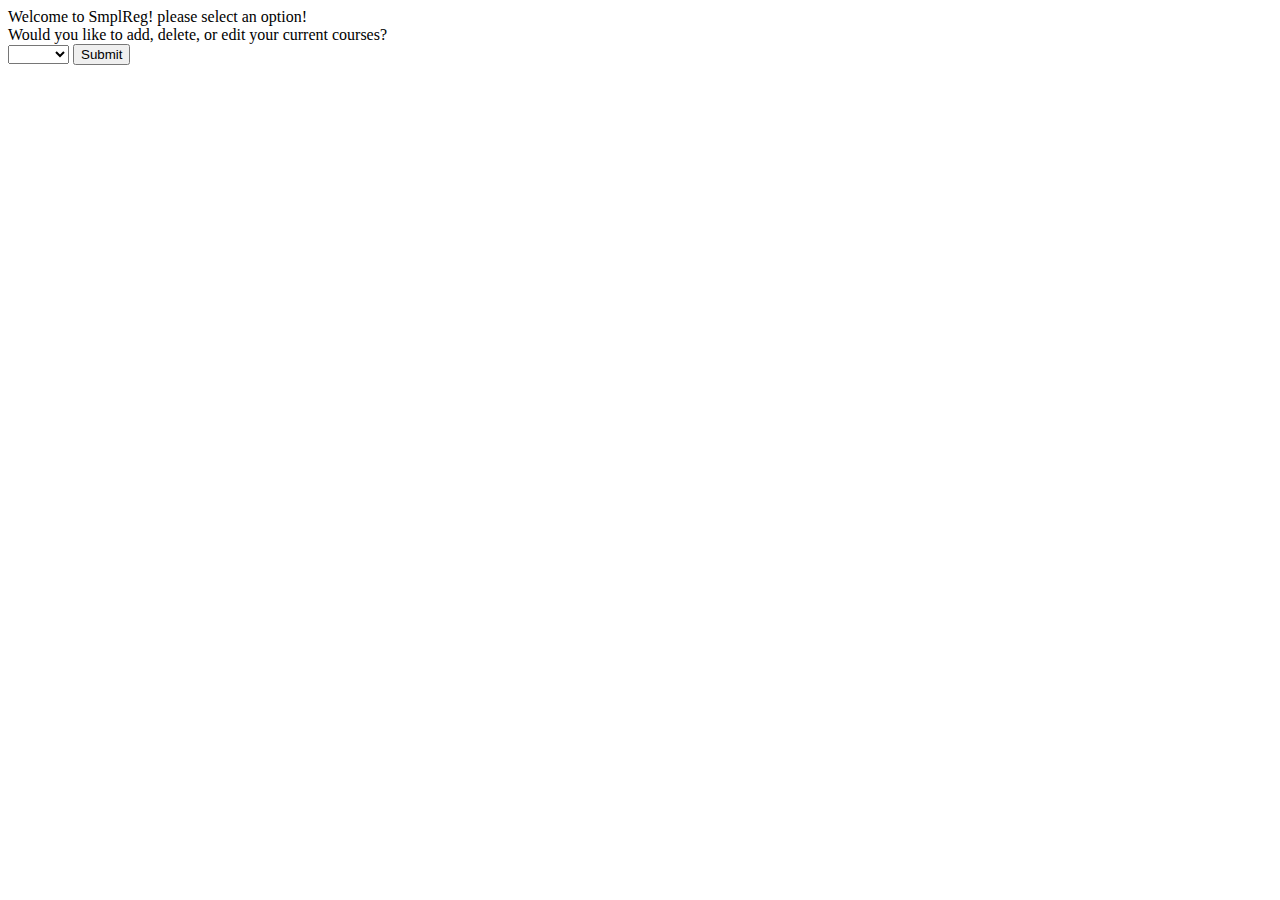
==== index.html @ 3d734517 "hi" ====
<!DOCTYPE html>
<html>
<head>
<meta charset="UTF-8">
<title>Room selector</title>
<link rel="stylesheet" type="text/css" href="style.css">
<link href="https://cdn.jsdelivr.net/npm/bootstrap@5.0.2/dist/css/bootstrap.min.css" rel="stylesheet" integrity="sha384-EVSTQN3/azprG1Anm3QDgpJLIm9Nao0Yz1ztcQTwFspd3yD65VohhpuuCOmLASjC" crossorigin="anonymous">
</head>

<body>
<div class="container">
    Welcome to SmplReg! please select an option!
    <br>
    Would you like to add, delete, or edit your current courses?
    <br>
        <select name="Options" id="Choices">
            <option value="Blank"> </option>
            <option value="Add">Add</option>
            <option value="Delete">Edit</option>
            <option value="Edit">Delete</option>
        </select>
    <button type="button" class="btn btn-primary" onclick="myFunction()">Submit</button>
</div>

<script src="functions.js"></script>
</body>

</html>
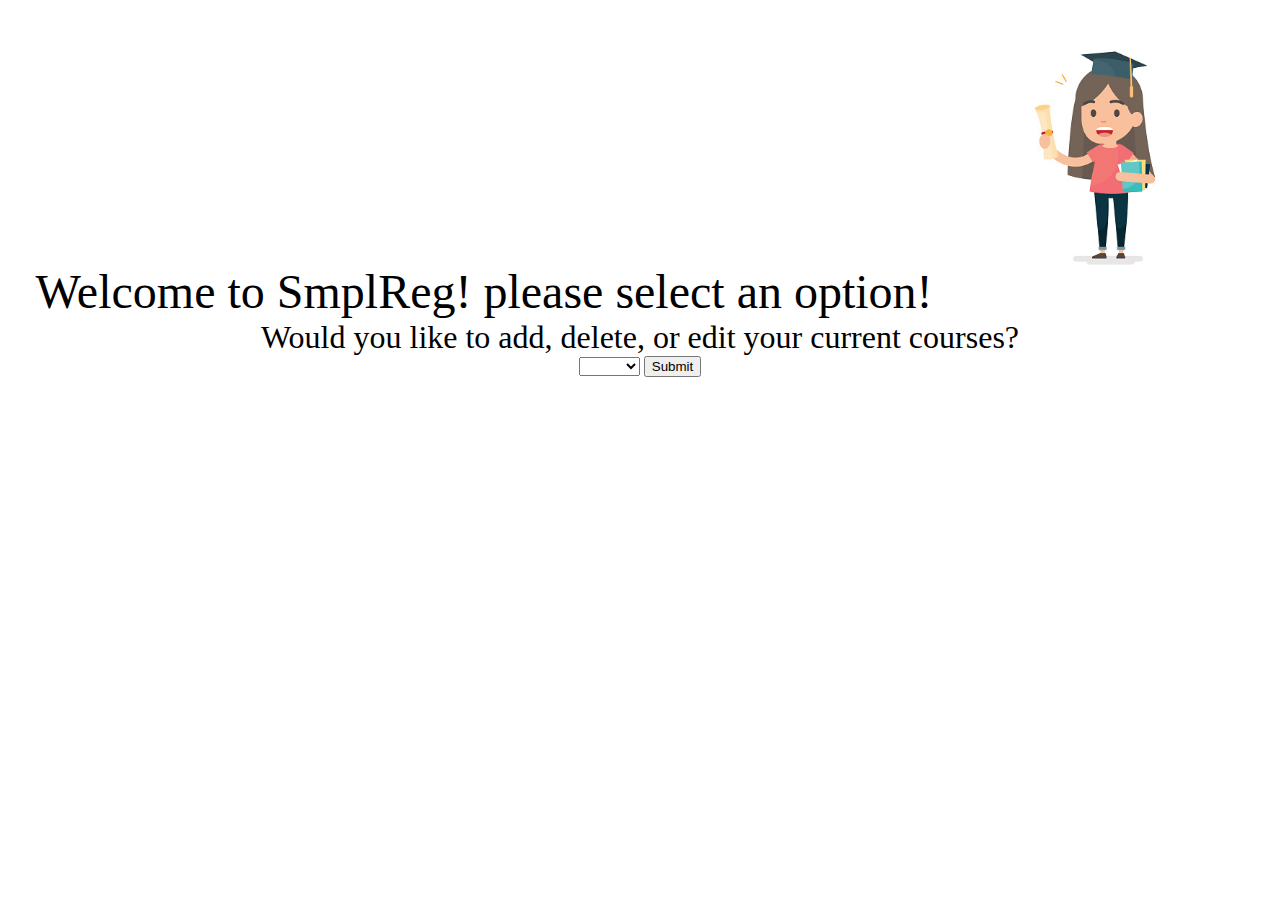
==== commit 2e34277d: "working on delete page" ====
--- a/index.html
+++ b/index.html
@@ -8,20 +8,26 @@
 </head>
 
 <body>
+<center>
 <div class="container">
-    Welcome to SmplReg! please select an option!
+    <font size="+5">
+    Welcome to SmplReg!  please select an option!
+    </font>
+    <img src="Degree.jpg" alt="Degree" width="300" height="300">
     <br>
+    <font size="+3">
     Would you like to add, delete, or edit your current courses?
+    </font>
     <br>
         <select name="Options" id="Choices">
-            <option value="Blank"> </option>
+            <option value="Blank"></option>
             <option value="Add">Add</option>
-            <option value="Delete">Edit</option>
-            <option value="Edit">Delete</option>
+            <option value="Delete">Delete</option>
+            <option value="Edit">Edit</option>
         </select>
-    <button type="button" class="btn btn-primary" onclick="myFunction()">Submit</button>
+    <button type="button" class="btn btn-primary" onclick="mainSelect()">Submit</button>
 </div>
-
+</center>
 <script src="functions.js"></script>
 </body>
 
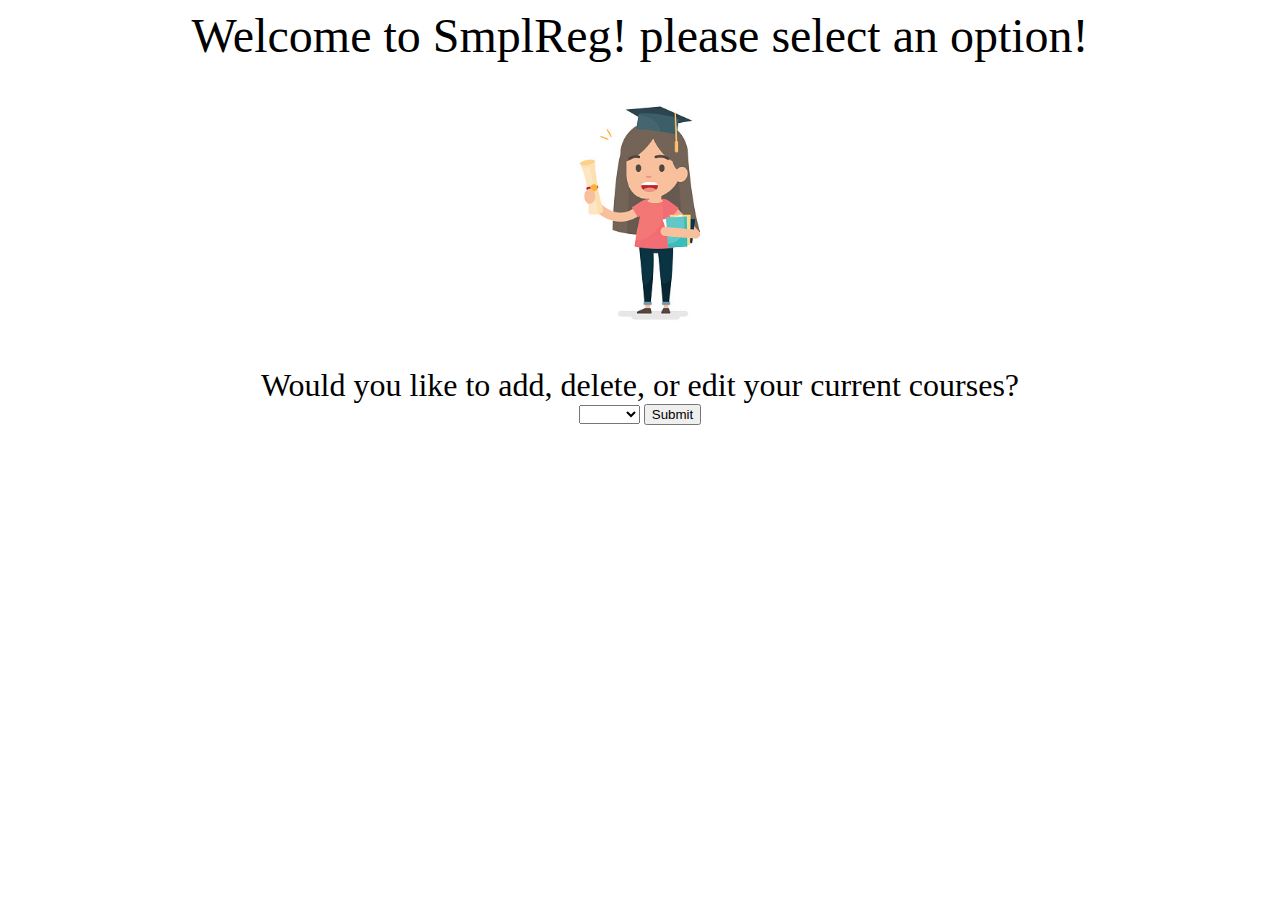
==== commit 6b297cee: "recentering image on index page" ====
--- a/index.html
+++ b/index.html
@@ -13,6 +13,7 @@
     <font size="+5">
     Welcome to SmplReg!  please select an option!
     </font>
+    <br>
     <img src="Degree.jpg" alt="Degree" width="300" height="300">
     <br>
     <font size="+3">
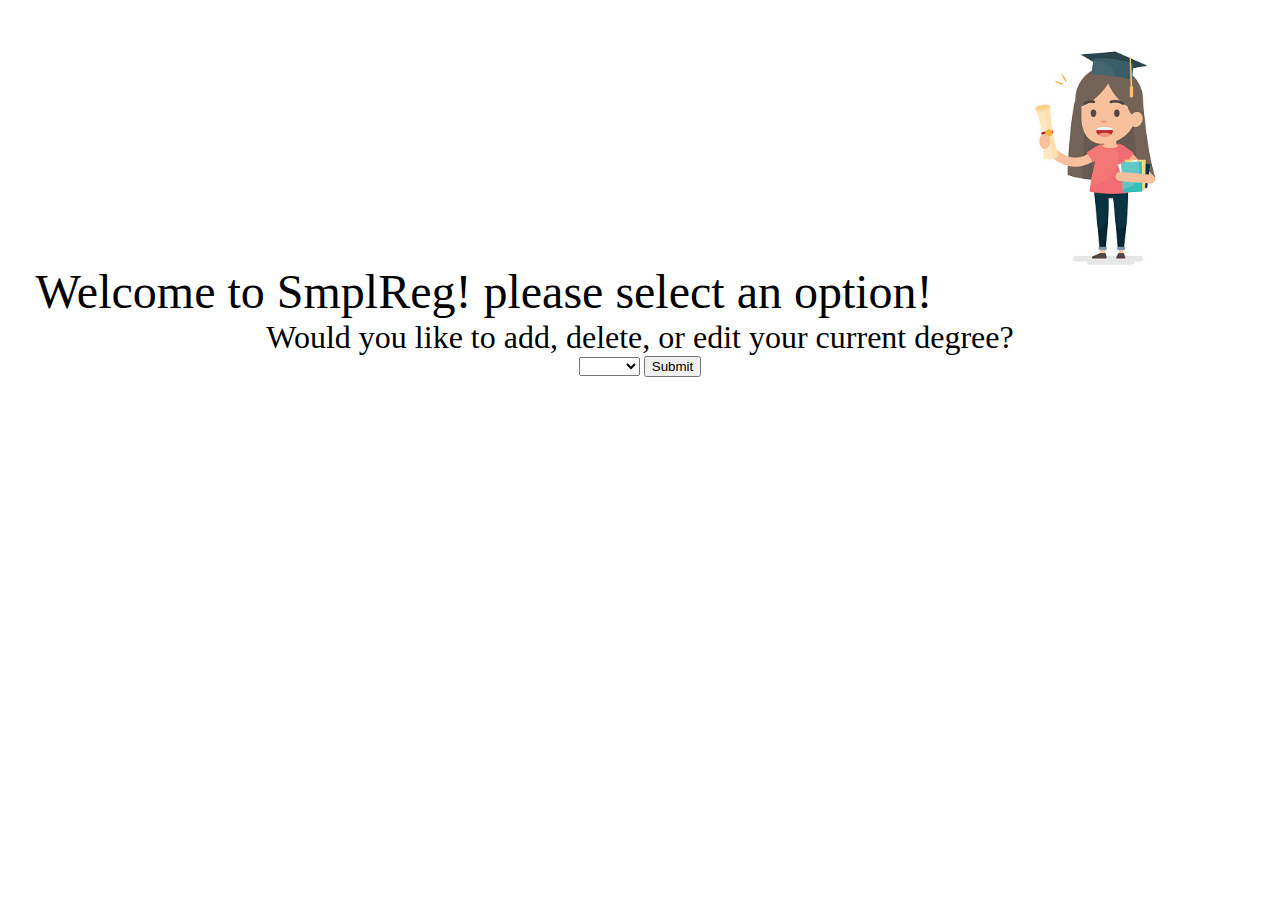
==== commit 27b3e602: "changing typo on main page" ====
--- a/index.html
+++ b/index.html
@@ -13,11 +13,10 @@
     <font size="+5">
     Welcome to SmplReg!  please select an option!
     </font>
-    <br>
     <img src="Degree.jpg" alt="Degree" width="300" height="300">
     <br>
     <font size="+3">
-    Would you like to add, delete, or edit your current courses?
+    Would you like to add, delete, or edit your current degree?
     </font>
     <br>
         <select name="Options" id="Choices">
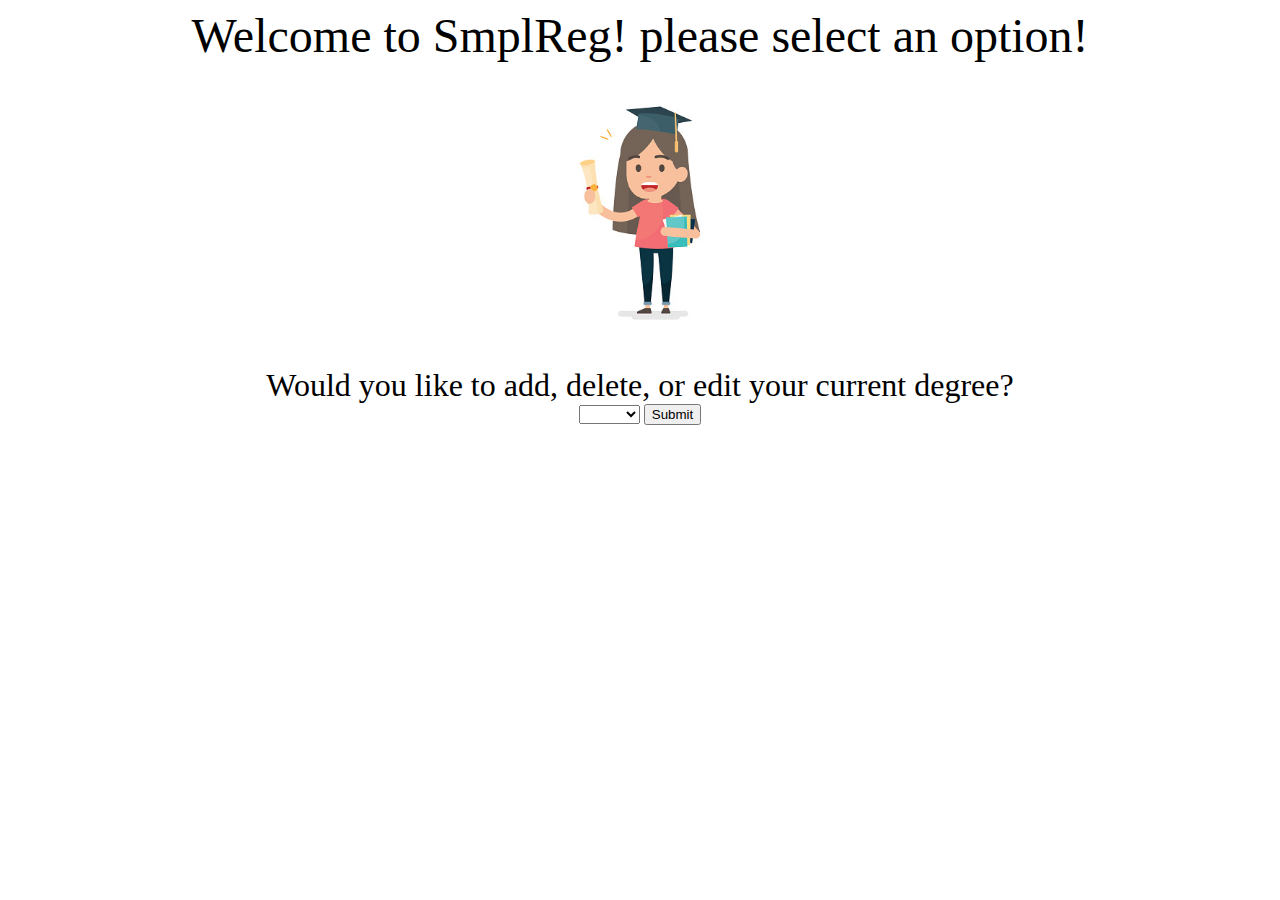
==== commit 54231d60: "Merge branch 'master' of https://github.com/askhuran/CS348PROJ small merge error" ====
--- a/index.html
+++ b/index.html
@@ -13,6 +13,7 @@
     <font size="+5">
     Welcome to SmplReg!  please select an option!
     </font>
+    <br>
     <img src="Degree.jpg" alt="Degree" width="300" height="300">
     <br>
     <font size="+3">
